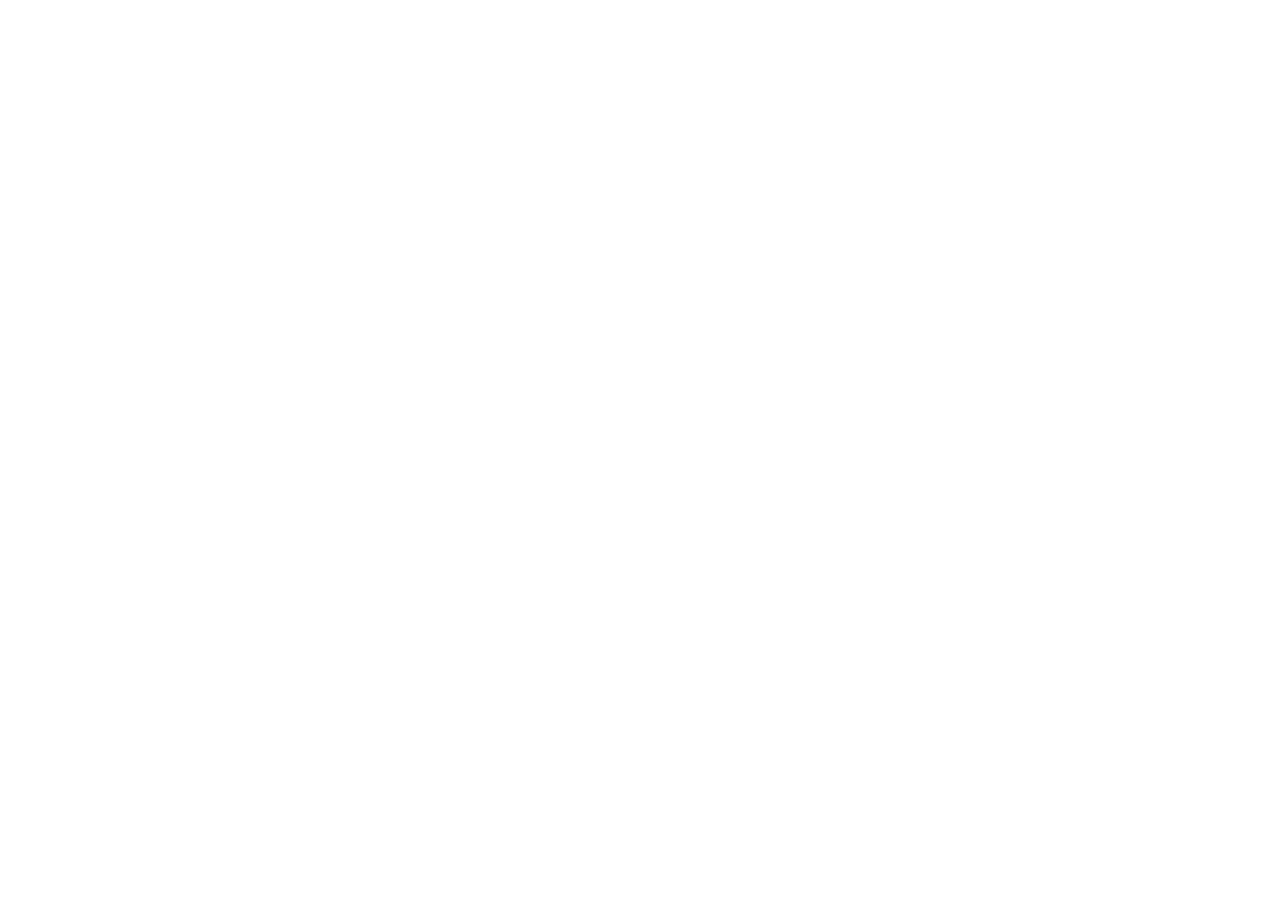
==== hola-vue/index.html @ 0a343606 "fisrt commit" ====
<!DOCTYPE html>
<html lang="en">
  <head>
    <meta charset="UTF-8" />
    <meta http-equiv="X-UA-Compatible" content="IE=edge" />
    <meta name="viewport" content="width=device-width, initial-scale=1.0" />
    <title>Document</title>
  </head>
  <body>
    <script src="https://unpkg.com/vue@next"></script>
  </body>
</html>
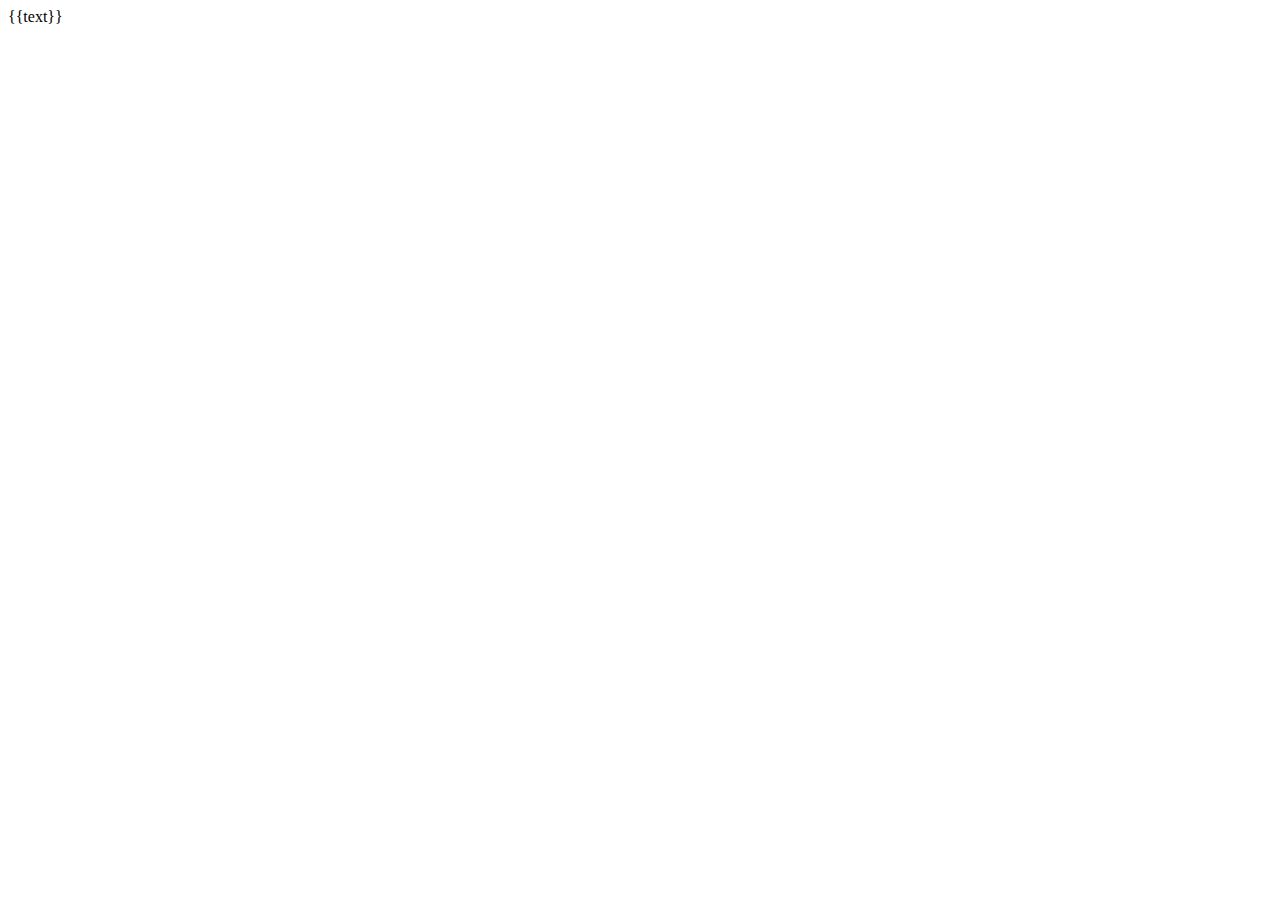
==== commit e59ea06d: "Clase 4" ====
--- a/hola-vue/index.html
+++ b/hola-vue/index.html
@@ -8,5 +8,7 @@
   </head>
   <body>
     <script src="https://unpkg.com/vue@next"></script>
+    <div id="app">{{text}}</div>
+    <script src="app.js"></script>
   </body>
 </html>
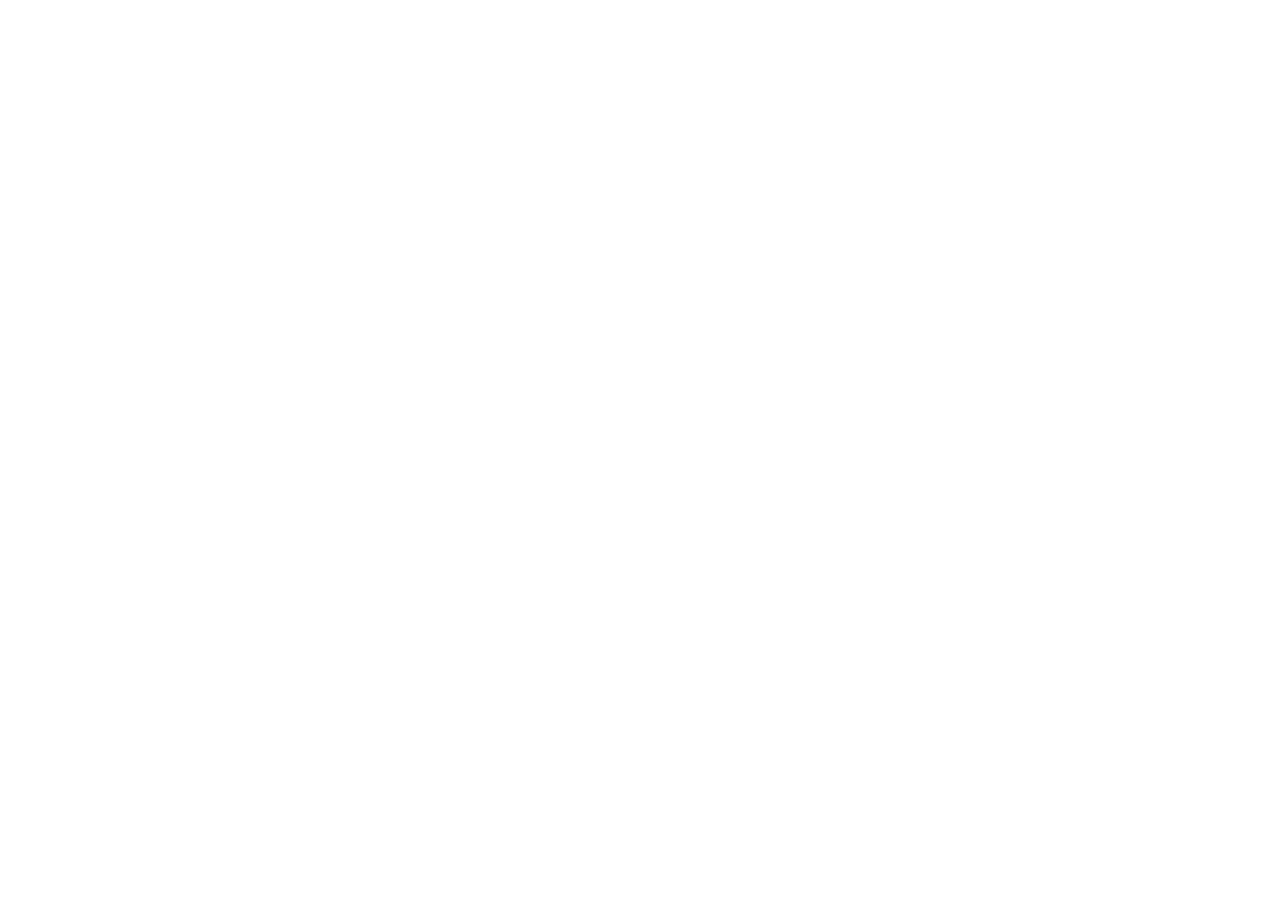
==== commit ba06f90a: "Clase 6" ====
--- a/hola-vue/index.html
+++ b/hola-vue/index.html
@@ -8,7 +8,7 @@
   </head>
   <body>
     <script src="https://unpkg.com/vue@next"></script>
-    <div id="app">{{text}}</div>
+    <div id="app"></div>
     <script src="app.js"></script>
   </body>
 </html>
